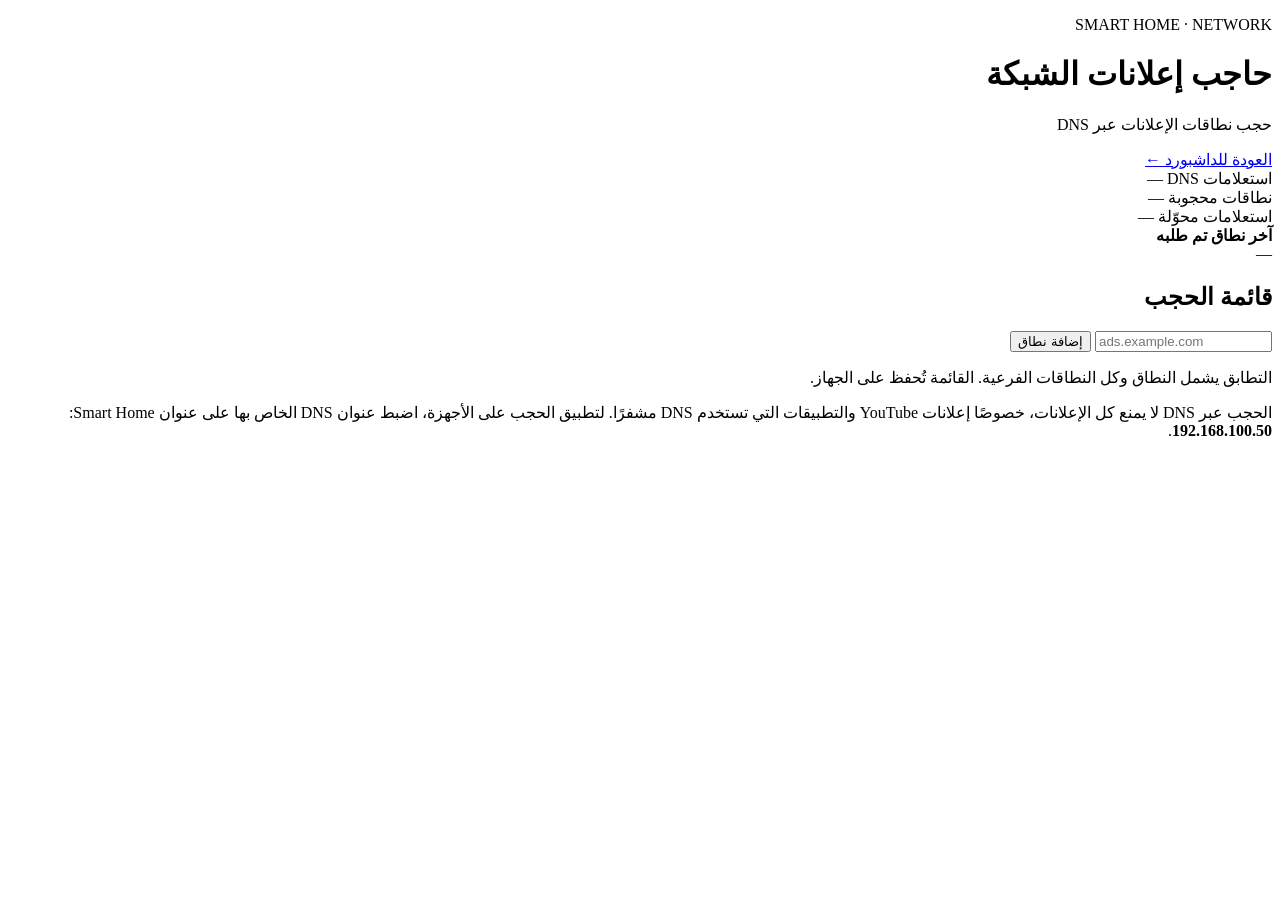
==== data/adblock.html @ d84f5bff "Added New Features" ====
<!doctype html>
<html lang="ar" dir="rtl">
	<head>
		<meta charset="utf-8">
		<meta name="viewport" content="width=device-width,initial-scale=1">
		<title>حاجب الإعلانات | Smart Home</title>
		<link rel="stylesheet" href="/adblock.css">
	</head>
	<body>
		<main>
			<header class="top">
				<div>
					<p class="eyebrow">SMART HOME · NETWORK</p>
					<h1>حاجب إعلانات الشبكة</h1>
					<p class="muted">حجب نطاقات الإعلانات عبر DNS</p>
				</div>
				<a class="home" href="/">العودة للداشبورد ←</a>
			</header>

			<section class="card stats">
				<div>
					استعلامات DNS
					<span class="num" id="q">—</span>
				</div>
				<div>
					نطاقات محجوبة
					<span class="num" id="b">—</span>
				</div>
				<div>
					استعلامات محوّلة
					<span class="num" id="f">—</span>
				</div>
			</section>

			<section class="card">
				<b>آخر نطاق تم طلبه</b>
				<div id="last" class="muted last">—</div>
			</section>

			<section class="card">
				<h2>قائمة الحجب</h2>
				<form id="add" class="form">
					<input id="domain" placeholder="ads.example.com" dir="ltr" maxlength="100" required>
					<button>إضافة نطاق</button>
				</form>
				<p id="message" role="status"></p>
				<p class="muted">التطابق يشمل النطاق وكل النطاقات الفرعية. القائمة تُحفظ على الجهاز.</p>
				<ul id="domains"></ul>
			</section>

			<section class="card notice muted">
				الحجب عبر DNS لا يمنع كل الإعلانات، خصوصًا إعلانات YouTube والتطبيقات التي تستخدم DNS مشفرًا. لتطبيق الحجب على الأجهزة، اضبط عنوان DNS الخاص بها على عنوان Smart Home:
				<b dir="ltr">192.168.100.50</b>.
			</section>
		</main>
		<script src="/adblock.js"></script>
	</body>
</html>
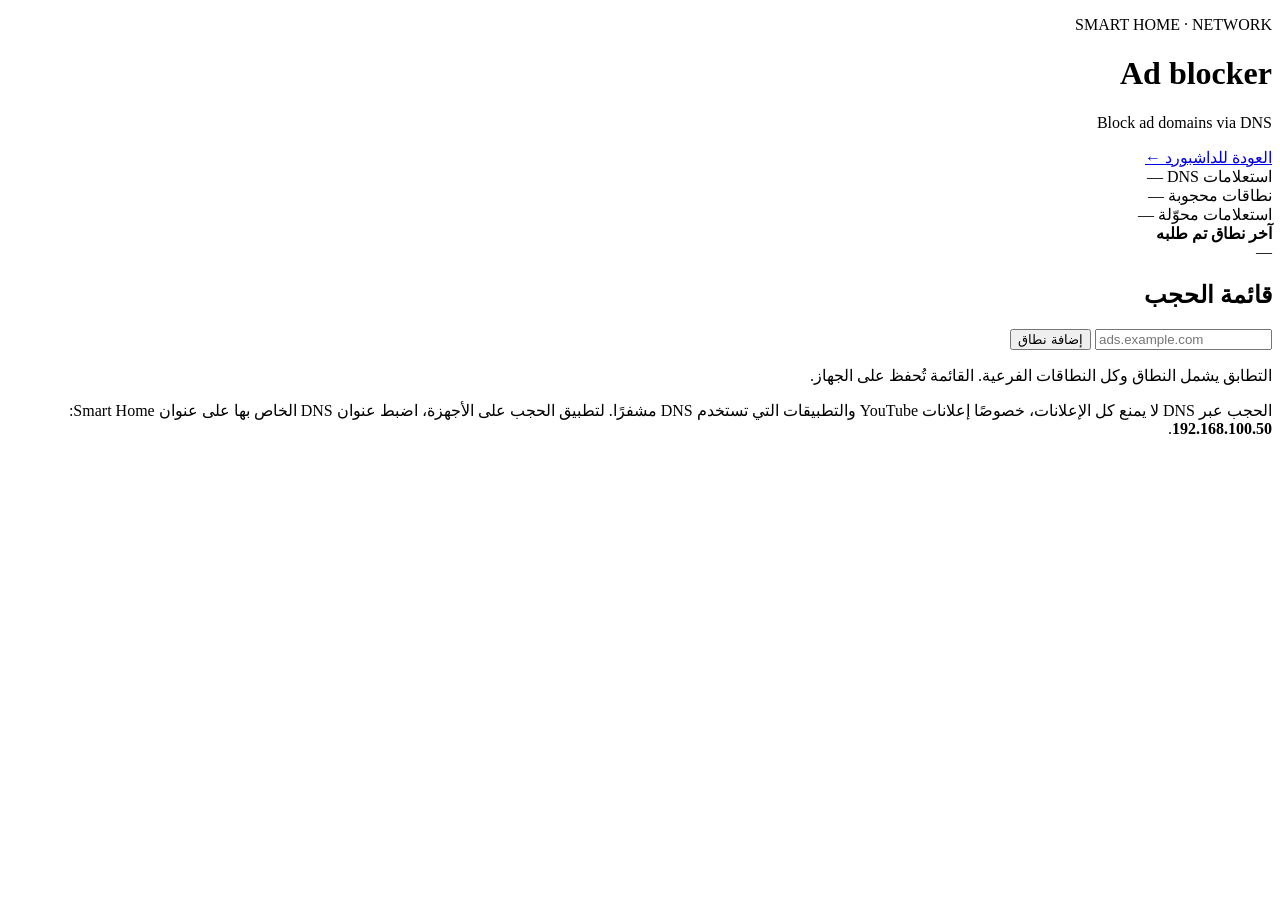
==== commit 90bf88be: "Refactor adblock and update pages for improved readability and consistency" ====
--- a/data/adblock.html
+++ b/data/adblock.html
@@ -4,7 +4,7 @@
 	<head>
 		<meta charset="utf-8">
 		<meta name="viewport" content="width=device-width,initial-scale=1">
-		<title>حاجب الإعلانات | Smart Home</title>
+		<title>Ad blocker | Smart Home</title>
 		<link rel="stylesheet" href="/adblock.css">
 	</head>
 	<body>
@@ -12,8 +12,8 @@
 			<header class="top">
 				<div>
 					<p class="eyebrow">SMART HOME · NETWORK</p>
-					<h1>حاجب إعلانات الشبكة</h1>
-					<p class="muted">حجب نطاقات الإعلانات عبر DNS</p>
+					<h1>Ad blocker</h1>
+					<p class="muted">Block ad domains via DNS</p>
 				</div>
 				<a class="home" href="/">العودة للداشبورد ←</a>
 			</header>
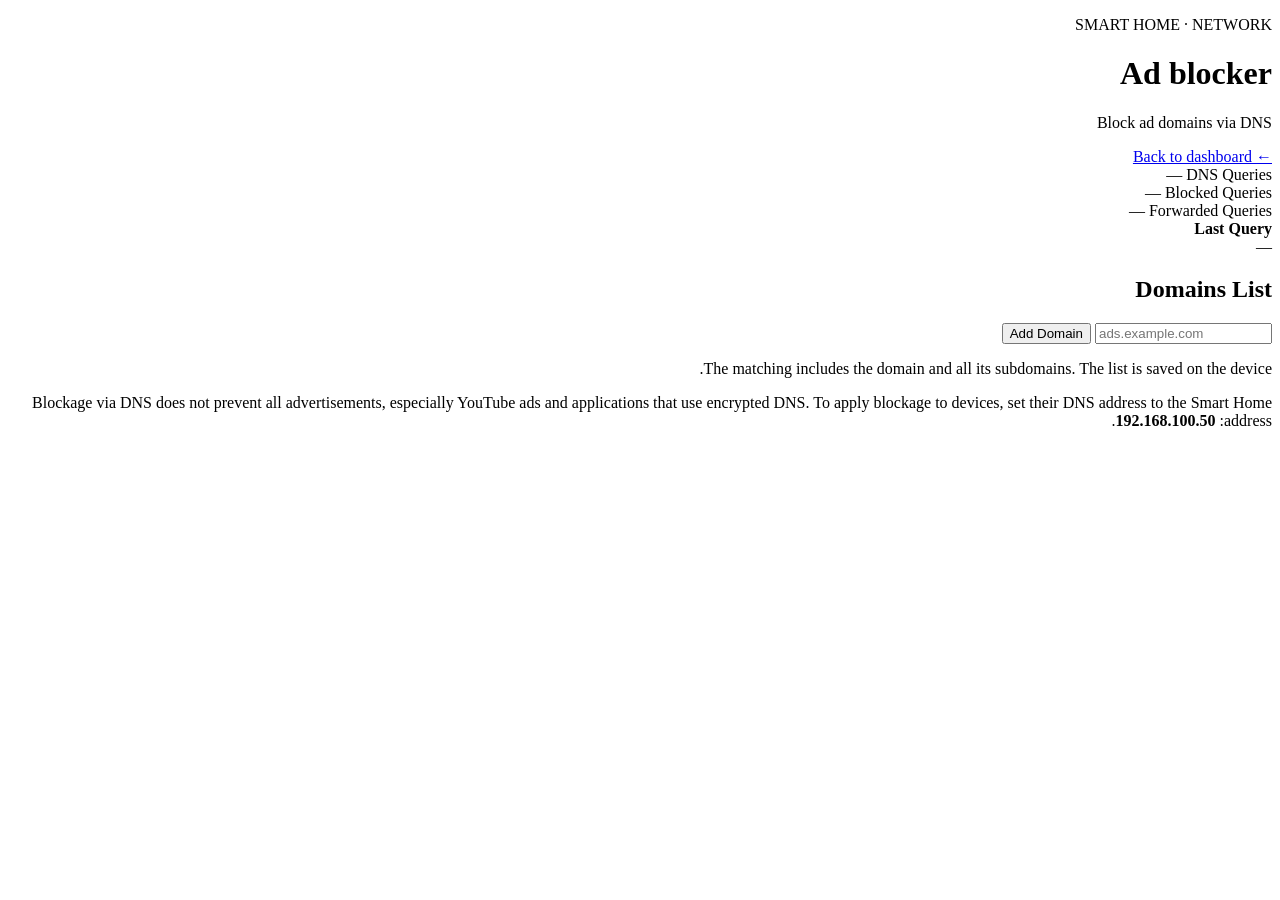
==== commit 689b503c: "update" ====
--- a/data/adblock.html
+++ b/data/adblock.html
@@ -15,42 +15,42 @@
 					<h1>Ad blocker</h1>
 					<p class="muted">Block ad domains via DNS</p>
 				</div>
-				<a class="home" href="/">العودة للداشبورد ←</a>
+				<a class="home" href="/">← Back to dashboard</a>
 			</header>
 
 			<section class="card stats">
 				<div>
-					استعلامات DNS
+					DNS Queries
 					<span class="num" id="q">—</span>
 				</div>
 				<div>
-					نطاقات محجوبة
+					Blocked Queries
 					<span class="num" id="b">—</span>
 				</div>
 				<div>
-					استعلامات محوّلة
+					Forwarded Queries
 					<span class="num" id="f">—</span>
 				</div>
 			</section>
 
 			<section class="card">
-				<b>آخر نطاق تم طلبه</b>
+				<b>Last Query</b>
 				<div id="last" class="muted last">—</div>
 			</section>
 
 			<section class="card">
-				<h2>قائمة الحجب</h2>
+				<h2>Domains List</h2>
 				<form id="add" class="form">
 					<input id="domain" placeholder="ads.example.com" dir="ltr" maxlength="100" required>
-					<button>إضافة نطاق</button>
+					<button>Add Domain</button>
 				</form>
 				<p id="message" role="status"></p>
-				<p class="muted">التطابق يشمل النطاق وكل النطاقات الفرعية. القائمة تُحفظ على الجهاز.</p>
+				<p class="muted">The matching includes the domain and all its subdomains. The list is saved on the device.</p>
 				<ul id="domains"></ul>
 			</section>
 
 			<section class="card notice muted">
-				الحجب عبر DNS لا يمنع كل الإعلانات، خصوصًا إعلانات YouTube والتطبيقات التي تستخدم DNS مشفرًا. لتطبيق الحجب على الأجهزة، اضبط عنوان DNS الخاص بها على عنوان Smart Home:
+				Blockage via DNS does not prevent all advertisements, especially YouTube ads and applications that use encrypted DNS. To apply blockage to devices, set their DNS address to the Smart Home address:
 				<b dir="ltr">192.168.100.50</b>.
 			</section>
 		</main>
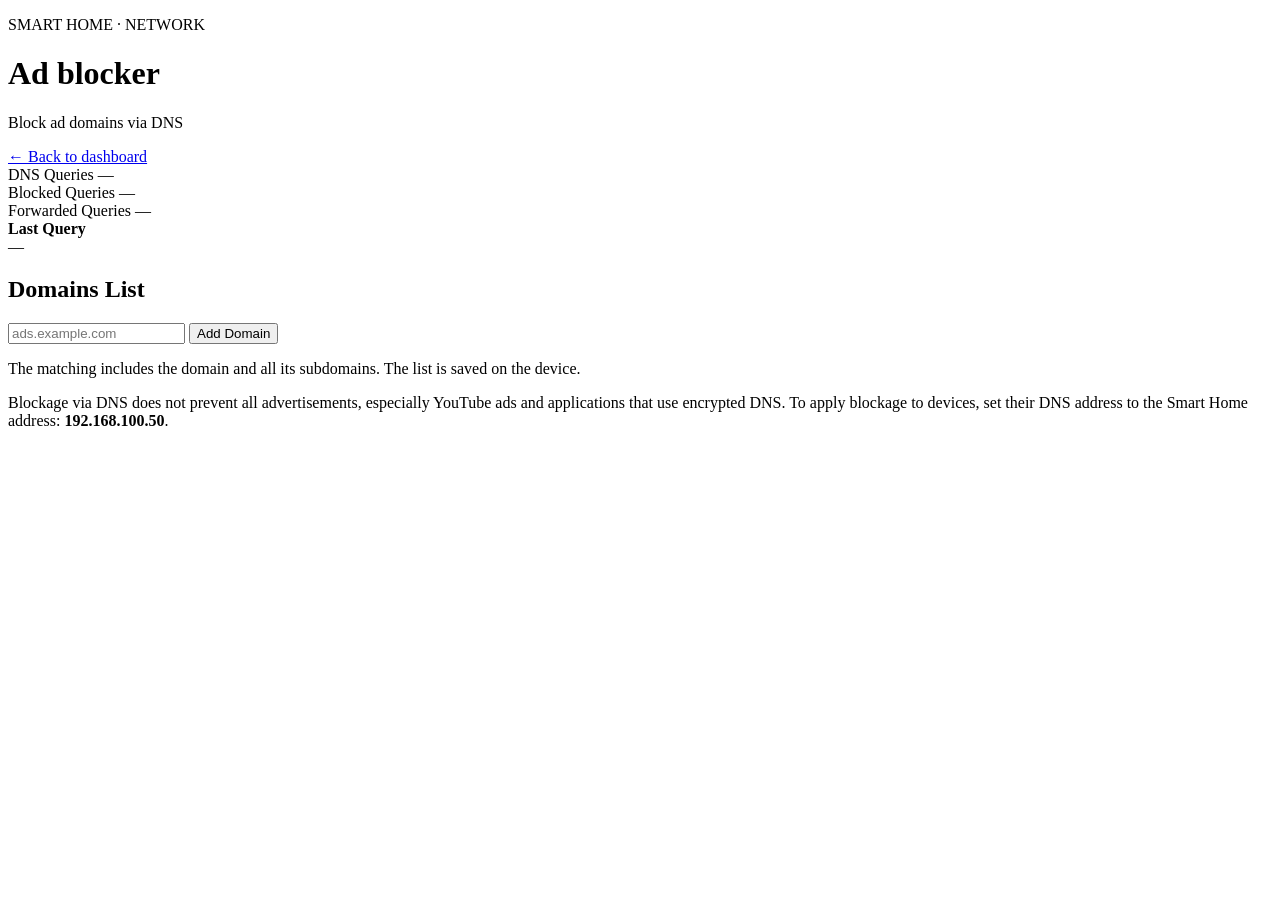
==== commit ee66f585: "update" ====
--- a/data/adblock.html
+++ b/data/adblock.html
@@ -1,6 +1,6 @@
 
 <!doctype html>
-<html lang="ar" dir="rtl">
+<html lang="ar" dir="ltr">
 	<head>
 		<meta charset="utf-8">
 		<meta name="viewport" content="width=device-width,initial-scale=1">
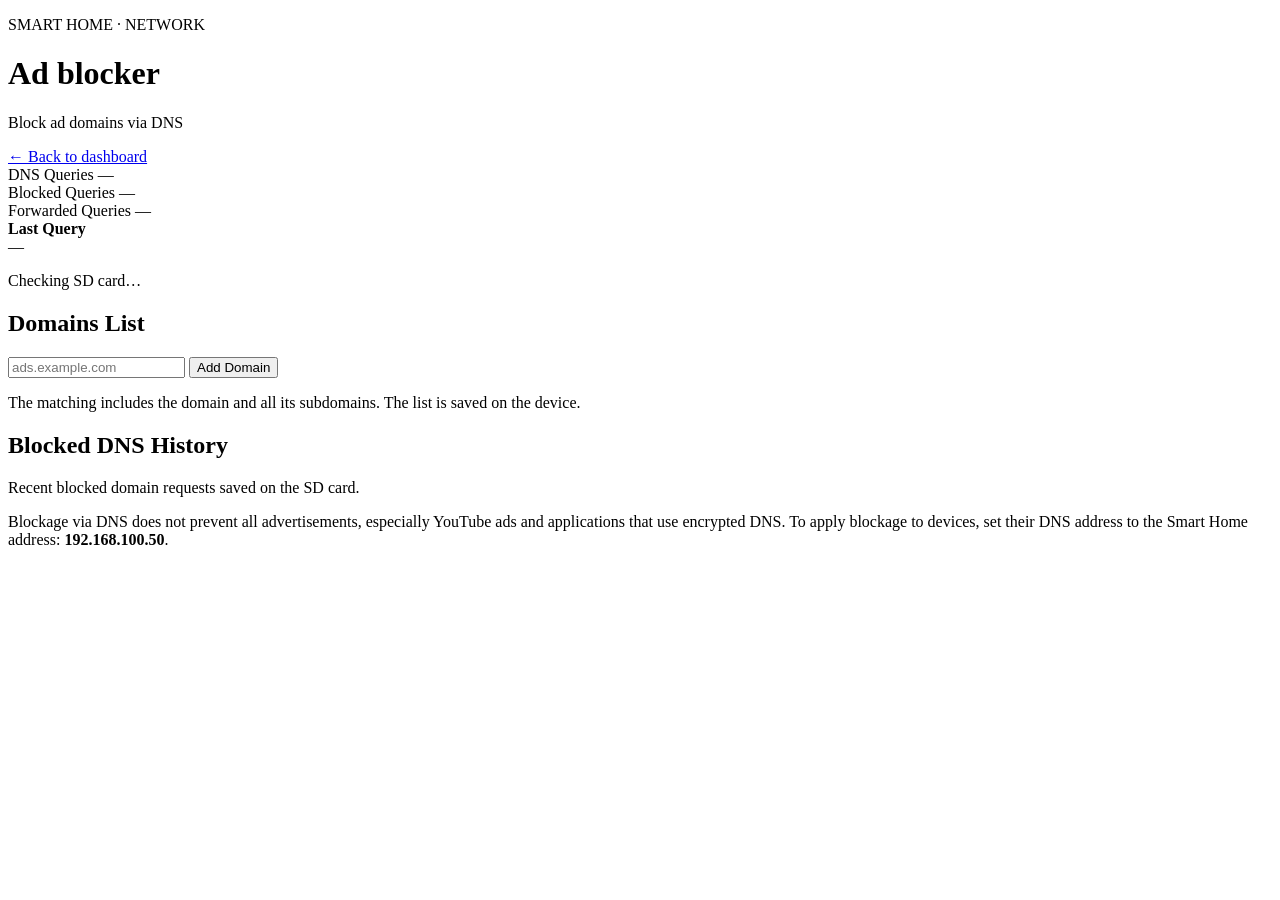
==== commit 05b2c1b0: "Refactor AdBlocker to use SD card for storage and add history tracking - Replaced LittleFS with SD f" ====
--- a/data/adblock.html
+++ b/data/adblock.html
@@ -36,6 +36,7 @@
 			<section class="card">
 				<b>Last Query</b>
 				<div id="last" class="muted last">—</div>
+				<p id="storageState" class="muted" role="status">Checking SD card…</p>
 			</section>
 
 			<section class="card">
@@ -49,6 +50,12 @@
 				<ul id="domains"></ul>
 			</section>
 
+			<section class="card">
+				<h2>Blocked DNS History</h2>
+				<p class="muted">Recent blocked domain requests saved on the SD card.</p>
+				<ul id="history"></ul>
+			</section>
+
 			<section class="card notice muted">
 				Blockage via DNS does not prevent all advertisements, especially YouTube ads and applications that use encrypted DNS. To apply blockage to devices, set their DNS address to the Smart Home address:
 				<b dir="ltr">192.168.100.50</b>.
@@ -56,4 +63,4 @@
 		</main>
 		<script src="/adblock.js"></script>
 	</body>
-</html>+</html>
